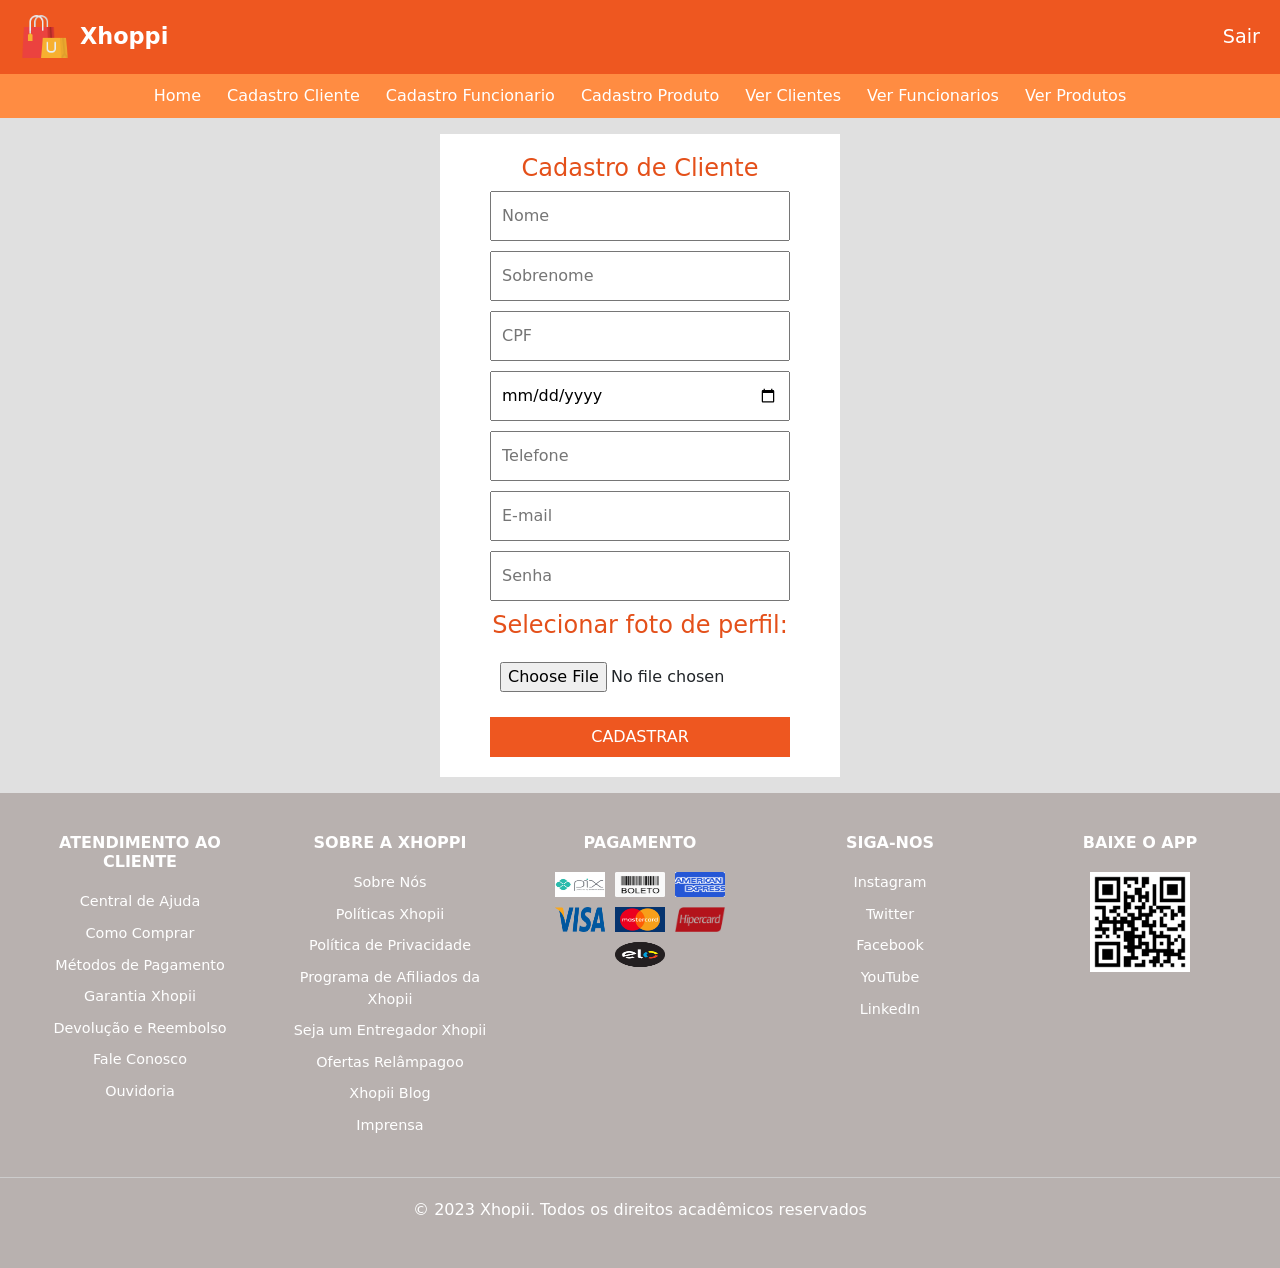
==== view/cadastro-cliente.html @ 915a9fc5 "first commit" ====
<!DOCTYPE html>
<html lang="en">
<head>
    <meta charset="UTF-8">
    <meta name="viewport" content="width=device-width, initial-scale=1.0">
    <link rel="stylesheet" href="../assets/style.css">
    <link href="https://cdn.jsdelivr.net/npm/bootstrap@5.3.8/dist/css/bootstrap.min.css" rel="stylesheet" integrity="sha384-sRIl4kxILFvY47J16cr9ZwB07vP4J8+LH7qKQnuqkuIAvNWLzeN8tE5YBujZqJLB" crossorigin="anonymous">
    <title>Xhoppi</title>
</head>
  <body>
    <header class="topo">
        <div class="menu-logo">
            <img src="../assets/img/logo.png" alt="logo xhoppi">
            <span>Xhoppi</span>
        </div>
        <a href="#" class="sair">Sair</a>

    </header>
    <nav class="menu-opcoes">
        <ul>
            <li><a href="../index.html">Home</a></li>
            <li><a href="#">Cadastro Cliente</a></li>
            <li><a href="#">Cadastro Funcionario</a></li>
            <li><a href="#">Cadastro Produto</a></li>
            <li><a href="#">Ver Clientes</a></li>
            <li><a href="#">Ver Funcionarios</a></li>
            <li><a href="#">Ver Produtos</a></li>
        </ul>
    </nav>

    <div class="cadastro-form">
        <div class="formulario">
            <h2>Cadastro de Cliente</h2>
              <form>
                 <input type="text" name="nome" id="nome" placeholder="Nome">
                 <input type="text" name="sobrenome" id="sobrenome" placeholder="Sobrenome">
                 <input type="text" name="cpf" id="cpf" placeholder="CPF">
                 <input type="date" name="nascimento" id="nascimento">
                 <input type="text" name="telefone" id="telefone" placeholder="Telefone">
                 <input type="email" name="email" id="email" placeholder="E-mail">
                 <input type="password" name="senha" id="senha" placeholder="Senha">

                 <h2>Selecionar foto de perfil:</h2>
                 <input type="file" name="foto" id="foto">
                 <button type="submit">Cadastrar</button>
              </form>      
        </div>
    </div>

    <footer>
        <div class="footer-conteudo">
              <!-- Atendimento ao Cliente-->
          <section>
              <h3>Atendimento ao Cliente</h3>
                  <ul>
                      <li><a href="#">Central de Ajuda</a></li>
                      <li><a href="#">Como Comprar</a></li>
                      <li><a href="#">Métodos de Pagamento</a></li>
                      <li><a href="#">Garantia Xhopii</a></li>
                      <li><a href="#">Devolução e Reembolso</a></li>
                      <li><a href="#">Fale Conosco</a></li>
                      <li><a href="#">Ouvidoria</a></li>
                  </ul>
          </section>
  
          <!-- Sobre a Xhoppi-->
          <section>
              <h3>Sobre a Xhoppi</h3>
              <ul>
                  <li><a href="#">Sobre Nós</a></li>
                  <li><a href="#">Políticas Xhopii</a></li>
                  <li><a href="#">Política de Privacidade</a></li>
                  <li><a href="#">Programa de Afiliados da Xhopii</a></li>
                  <li><a href="#">Seja um Entregador Xhopii</a></li>
                  <li><a href="#">Ofertas Relâmpagoo</a></li>
                  <li><a href="#">Xhopii Blog</a></li>
                  <li><a href="#">Imprensa</a></li>
              </ul>
          </section>
  
          <!-- Pagamentos-->
          <section class="pagamentos">
              <h3>Pagamento</h3>
              <ul>
                  <li><a href="#"><img src="../assets/logos/pixlogo.png" alt="pix"></a></li>
                  <li><a href="#"><img src="../assets/logos/boletologo.png" alt="boleto"></a></li>
                  <li><a href="#"><img src="../assets/logos/americanexpress.png" alt="American Express"></a></li>
                  <li><a href="#"><img src="../assets/logos/visalogo.png" alt="Visa"></a></li>
                  <li><a href="#"><img src="../assets/logos/masterlogo.png" alt="MasterCard"></a></li>
                  <li><a href="#"><img src="../assets/logos/hipercard.png" alt="Hipercard"></a></li>
                  <li><a href="#"><img src="../assets/logos/elo.png" alt="Elo"></a></li>
              </ul>    
          </section>
  
          <!-- Siga-nos-->   
          <section>
              <h3>Siga-nos</h3>
              <ul>
                  <li><a href="#">Instagram</a></li>
                  <li><a href="#">Twitter</a></li>
                  <li><a href="#">Facebook</a></li>
                  <li><a href="#">YouTube</a></li>
                  <li><a href="#">LinkedIn</a></li>
              </ul>        
          </section>
  
          <section class="app">
              <h3>Baixe o App</h3>
              <img src="../assets/logos/qrcode.png" alt="QR Code">
          </section>
         </div> 
  
          <div class="footer-copyright">
            <p>© 2023 Xhopii. Todos os direitos acadêmicos reservados</p>
          </div>
      </footer>
  </body>
</html>
---- assets/style.css ----
:root{
    --cor--principal: #ee5720;
    --cor--secundaria: #ff8c42; 
    --cor--fundo: #e0e0e0;

    --cor--header: var(--cor--principal);
    --cor--nav: var(--cor--secundaria);

    --cor--texto: #e4501a;
    --tam--texto1: 1.5rem;
    --tam--texto2: 2rem;
}

*{
    margin: 0;
    padding: 0;
    box-sizing: border-box;
}

body{
    font-family: Arial, 'Segoe UI', sans-serif;
}

.topo{
    background-color: var(--cor--principal);
    display: flex;
    align-items: center;
    justify-content: space-between;
    color: white;
    padding: 12px 20px;
}

.menu-logo{
    display: flex;
    align-items: center;
    font-size: 1.4rem;
    font-weight: bold;
    gap: 10px;
}

.menu-logo img{
    height: 50px;
    width: 50px;  
}

.topo .sair{
    color: white;
    text-decoration: none;
    font-size: 1.2rem;
}
/* HOVER*/
.topo .sair:hover{
    text-decoration: underline;
}

.menu-opcoes{
    background-color: var(--cor--nav);
    width: 100%;
}

.menu-opcoes ul{
    display: flex;
    flex-direction: row;
    justify-content: center;
    gap: 10px;
    list-style: none;
    margin: 0;
    padding: 0;
}

.menu-opcoes li{
    text-align: center;
}

.menu-opcoes a{
    display: block;
    padding: 10px 8px;
    text-decoration: none;
    color: white;
    font-size: 1.0rem;
}

.menu-opcoes a:hover{
    background-color: #ffb347;
}

.cadastro-form{
    background-color: var(--cor--fundo);
    min-height: 75vh;
    display: flex;
    align-items: center;
    justify-content: center;
}

.formulario {
    background-color: white;
    width: 400px;
    padding: 20px 35px;
    display: flex;
    flex-direction: column;
    align-items: center;
}

.formulario h2{
    color: var(--cor--texto);
    font-size: 1.5rem;
    font-weight: normal;
}

.formulario form{
    width: 100%;
    display: flex;
    flex-direction: column;
    align-items: center;
    gap: 10px;
}

.formulario input{
    height: 50px;
    width: 300px;
    padding: 5px 10px;
    font-size: 1rem;
}

.formulario button{
    background-color: var(--cor--principal);
    width: 300px;
    height: 40px;
    color: white;
    text-transform: uppercase;
    border: none;
}

footer{
    background-color: #b8b1af;
    color: white;
    text-align: center;
    padding: 10px 0;
    position: static;
    bottom: 0;
    width: 100%;
}

.footer-conteudo{
    display: grid;
    grid-template-columns: repeat(5, 1fr);
    gap: 30px;
    padding: 30px;
    font-size: 0.9rem;
}

.footer-conteudo section{
    display: flex;
    flex-direction: column;
}

.footer-conteudo h3 {
    font-weight: bold;
    font-size: 1.0rem;
    text-transform: uppercase;
    margin-bottom: 20px;
}

.footer-conteudo ul{
    list-style: none;
    margin: 0;
    padding: 0;
}

.footer-conteudo li{
    margin-bottom: 10px;
}

.footer-conteudo a{
    text-decoration: none;
    margin-bottom: 10px;
    color: white;
}

.footer-conteudo a:hover{
    color: rgb(51, 26, 26);
}

.app img{
    width: auto;
    height: 100px;
    align-self: center;
}


.footer-copyright {
    border-top: 1px solid #ccc;
    text-align: center;
    padding: 20px;
}

.pagamentos ul{
    display: flex;
    flex-wrap: wrap;
    gap: 10px;
    justify-content: center;
}

.pagamentos li{
    margin-bottom: 0;
}

.pagamentos img {
    width: 50px;
    height: 25px;
}
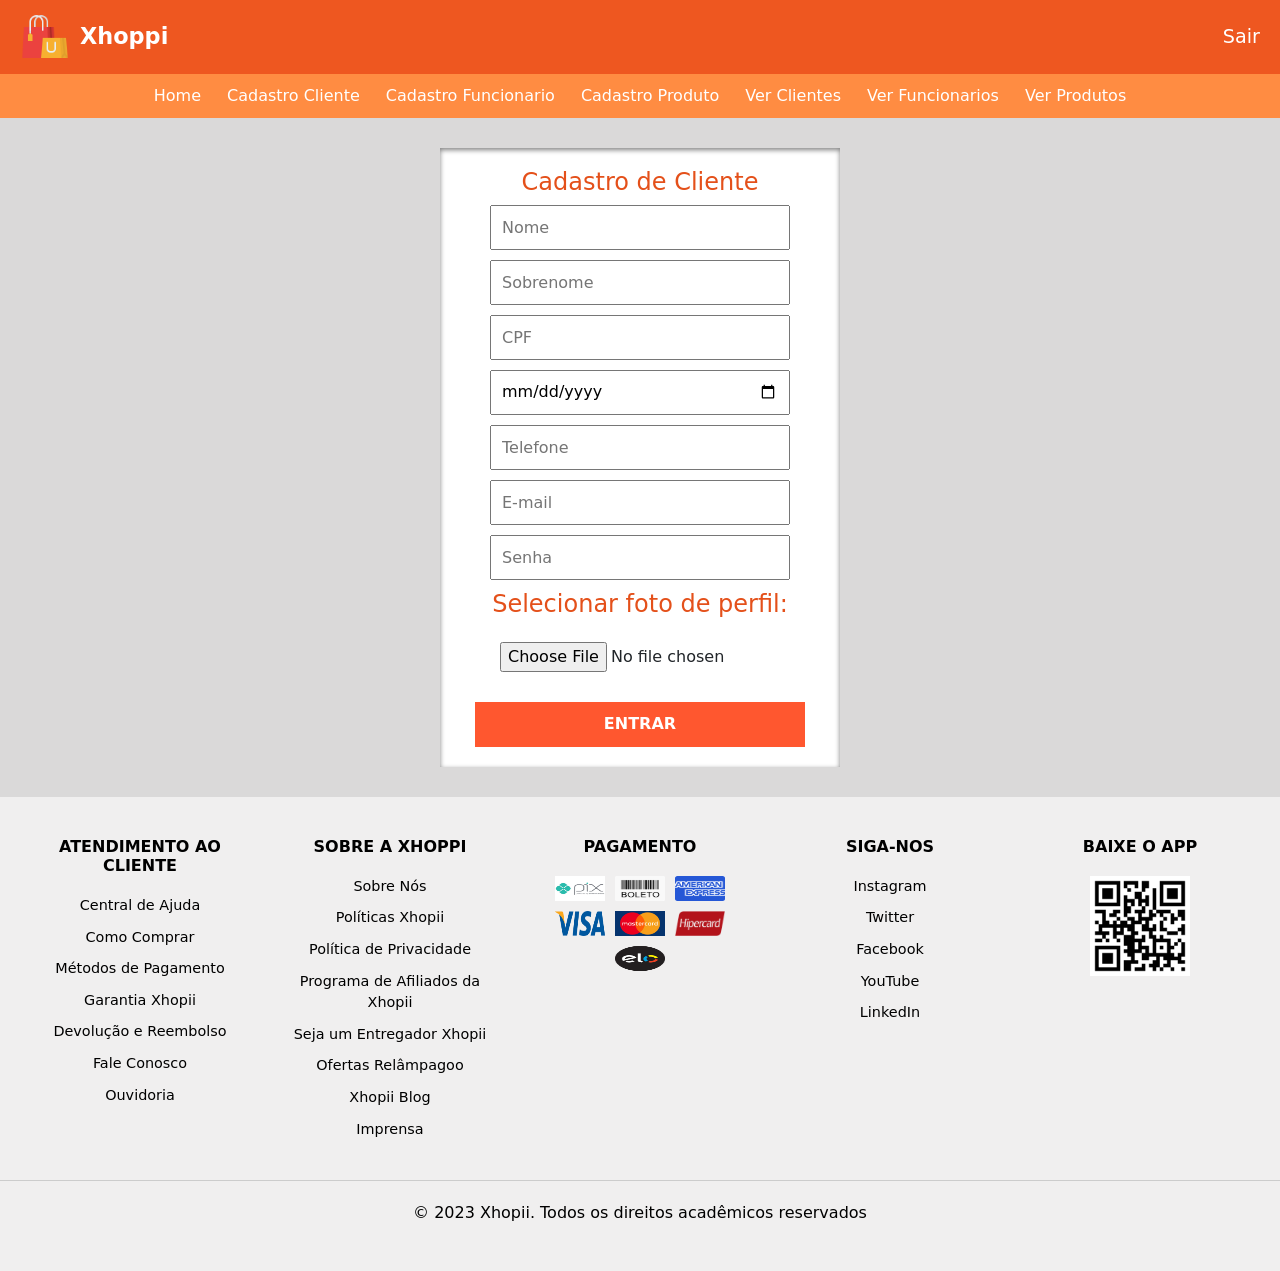
==== commit da70f841: "atualizacao nova" ====
--- a/view/cadastro-cliente.html
+++ b/view/cadastro-cliente.html
@@ -42,7 +42,10 @@
 
                  <h2>Selecionar foto de perfil:</h2>
                  <input type="file" name="foto" id="foto">
-                 <button type="submit">Cadastrar</button>
+
+                 <button type="submit" class="btn-cadastrar">
+                    ENTRAR
+                 </button>
               </form>      
         </div>
     </div>
--- a/assets/style.css
+++ b/assets/style.css
@@ -1,7 +1,7 @@
 :root{
     --cor--principal: #ee5720;
     --cor--secundaria: #ff8c42; 
-    --cor--fundo: #e0e0e0;
+    --cor--fundo: #f0efef;
 
     --cor--header: var(--cor--principal);
     --cor--nav: var(--cor--secundaria);
@@ -19,6 +19,7 @@
 
 body{
     font-family: Arial, 'Segoe UI', sans-serif;
+    background-color: white;
 }
 
 .topo{
@@ -30,6 +31,15 @@
     padding: 12px 20px;
 }
 
+.topo-log{
+    background-color: var(--cor--fundo);
+    display: flex;
+    align-items: center;
+    justify-content: space-between;
+    color: var(--cor--tex);
+    padding: 12px 20px;
+}
+
 .menu-logo{
     display: flex;
     align-items: center;
@@ -48,8 +58,15 @@
     text-decoration: none;
     font-size: 1.2rem;
 }
+
+.topo-log .ajuda{
+    color: var(--cor--texto);
+    text-decoration: none;
+    font-size: 1.2rem;
+}
 /* HOVER*/
-.topo .sair:hover{
+.topo .sair:hover,
+.topo-log .ajuda:hover{
     text-decoration: underline;
 }
 
@@ -84,8 +101,71 @@
     background-color: #ffb347;
 }
 
+.opcoes-login {
+    display: flex;
+    justify-content: space-between;
+    list-style: none;
+    padding: 0;
+    margin: 15px 0;
+}
+
+.opcoes-login a {
+    color: #1677c8;
+    text-decoration: none;
+    font-size: 14px;
+}
+
+.login-social{
+    display: flex;
+    gap: 20px;
+}
+
+.login-social button{
+    flex: 1;
+    height: 45px;
+    background-color: white;
+    border: solid 1px #ddd;
+    border-radius: 4px;
+    display: flex;
+    align-items: center;
+    justify-content: center;
+    gap: 8px;
+    cursor: pointer;
+}
+
+.login-social img{
+    width: 20px;
+    height: 20px;    
+}
+
+.novo-usuario {
+    text-align: center;
+    color: #aaa;
+    margin-top: 25px;
+}
+
+.novo-usuario a {
+    color: #ff572f;
+    text-decoration: none;
+}
+
 .cadastro-form{
-    background-color: var(--cor--fundo);
+    background-color: rgb(218, 217, 217);
+    min-height: 75vh;
+    display: flex;
+    align-items: center;
+    justify-content: center;
+}
+
+.login-form{
+    background-color: var(--cor--principal);
+    min-height: 75vh;
+    display: flex;
+    align-items: center;
+    justify-content: center;
+}
+
+.redef-senha-form{
     min-height: 75vh;
     display: flex;
     align-items: center;
@@ -99,6 +179,8 @@
     display: flex;
     flex-direction: column;
     align-items: center;
+    margin: 30px;
+    box-shadow: inset 0 2px 5px rgba(0, 0, 0, 0.5);
 }
 
 .formulario h2{
@@ -116,24 +198,31 @@
 }
 
 .formulario input{
-    height: 50px;
+    height: 45px;
     width: 300px;
     padding: 5px 10px;
     font-size: 1rem;
 }
 
-.formulario button{
-    background-color: var(--cor--principal);
-    width: 300px;
-    height: 40px;
+.btn-entrar, 
+.btn-cadastrar {
+    width: 100%;
+    height: 45px;
+    margin-top: 10px;
+
+    border: none;
+    background-color: #ff572f;
     color: white;
-    text-transform: uppercase;
-    border: none;
+
+    font-size: 16px;
+    font-weight: bold;
+
+    cursor: pointer;
 }
 
 footer{
-    background-color: #b8b1af;
-    color: white;
+    background-color: var(--cor--fundo);
+    color: rgb(0, 0, 0);
     text-align: center;
     padding: 10px 0;
     position: static;
@@ -174,7 +263,7 @@
 .footer-conteudo a{
     text-decoration: none;
     margin-bottom: 10px;
-    color: white;
+    color: rgb(0, 0, 0);
 }
 
 .footer-conteudo a:hover{
@@ -208,4 +297,22 @@
 .pagamentos img {
     width: 50px;
     height: 25px;
+}
+
+.lojas-virtuais{
+    background-color: white;
+    display: flex;
+    flex-direction: column;
+    align-items: center;
+    justify-content: center;
+    gap: 20px;
+}
+
+.lojas-virtuais li{
+    
+}
+
+.lojas-virtuais img{
+    height: 30px;
+    width: 30px;
 }
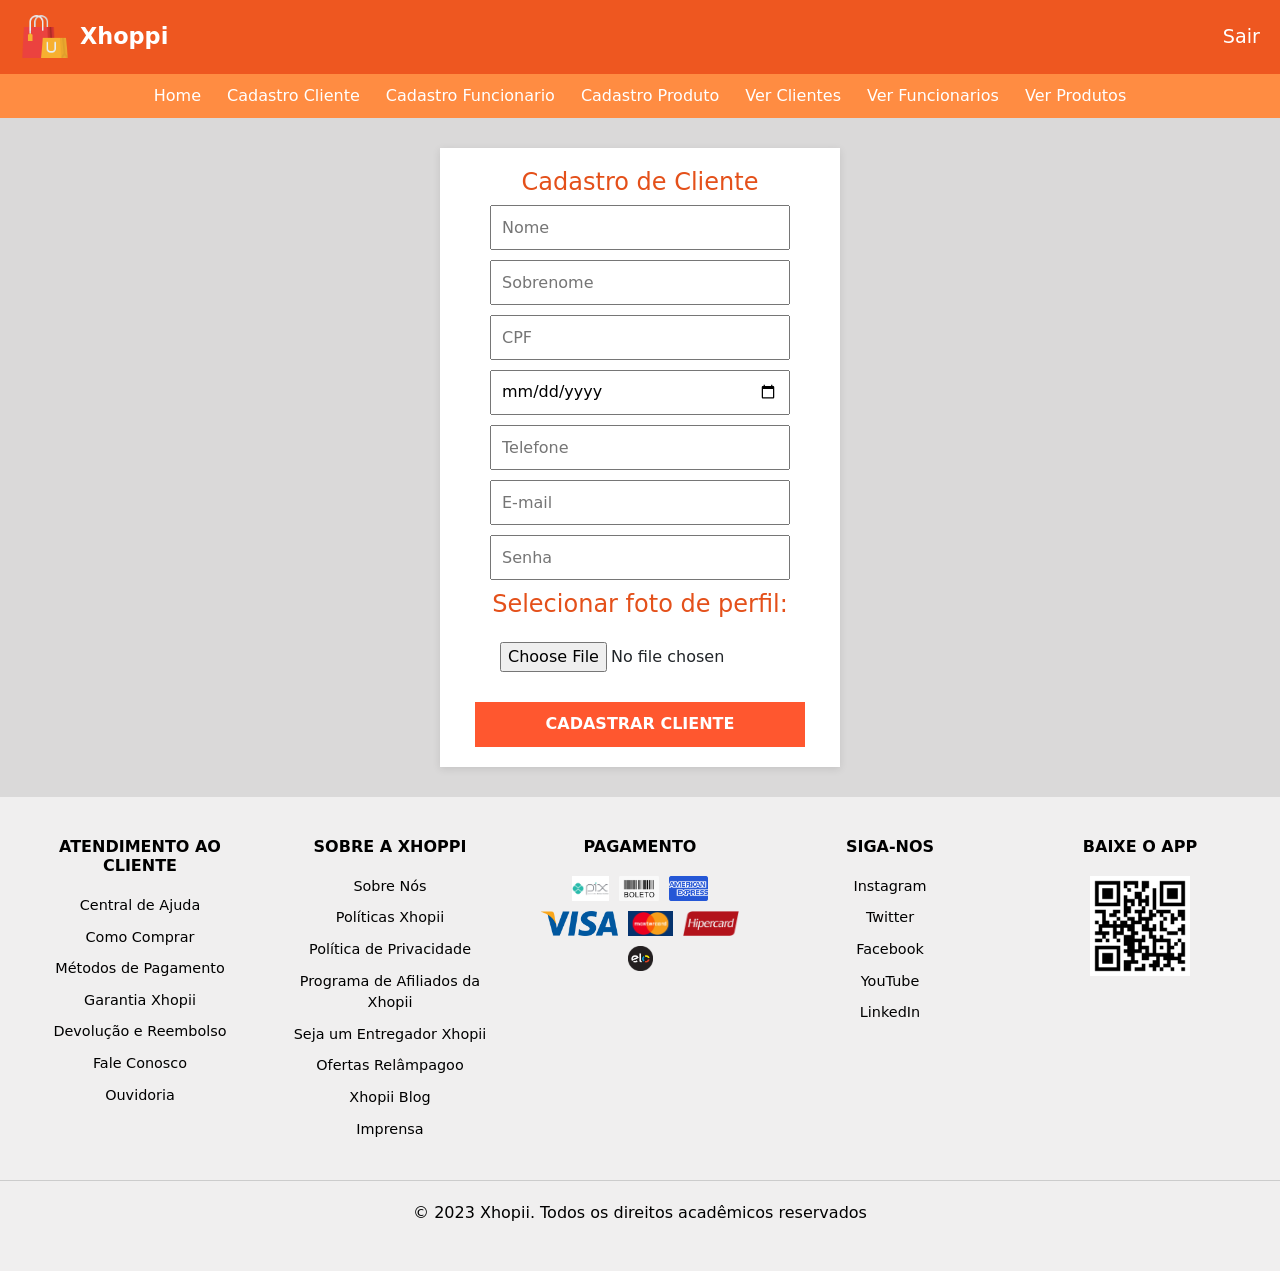
==== commit 3c766a56: "penultima atualizacao antes de lançar" ====
--- a/view/cadastro-cliente.html
+++ b/view/cadastro-cliente.html
@@ -1,13 +1,16 @@
 <!DOCTYPE html>
 <html lang="en">
+
 <head>
     <meta charset="UTF-8">
     <meta name="viewport" content="width=device-width, initial-scale=1.0">
     <link rel="stylesheet" href="../assets/style.css">
-    <link href="https://cdn.jsdelivr.net/npm/bootstrap@5.3.8/dist/css/bootstrap.min.css" rel="stylesheet" integrity="sha384-sRIl4kxILFvY47J16cr9ZwB07vP4J8+LH7qKQnuqkuIAvNWLzeN8tE5YBujZqJLB" crossorigin="anonymous">
+    <link href="https://cdn.jsdelivr.net/npm/bootstrap@5.3.8/dist/css/bootstrap.min.css" rel="stylesheet"
+        integrity="sha384-sRIl4kxILFvY47J16cr9ZwB07vP4J8+LH7qKQnuqkuIAvNWLzeN8tE5YBujZqJLB" crossorigin="anonymous">
     <title>Xhoppi</title>
 </head>
-  <body>
+
+<body>
     <header class="topo">
         <div class="menu-logo">
             <img src="../assets/img/logo.png" alt="logo xhoppi">
@@ -28,94 +31,98 @@
         </ul>
     </nav>
 
-    <div class="cadastro-form">
-        <div class="formulario">
-            <h2>Cadastro de Cliente</h2>
-              <form>
-                 <input type="text" name="nome" id="nome" placeholder="Nome">
-                 <input type="text" name="sobrenome" id="sobrenome" placeholder="Sobrenome">
-                 <input type="text" name="cpf" id="cpf" placeholder="CPF">
-                 <input type="date" name="nascimento" id="nascimento">
-                 <input type="text" name="telefone" id="telefone" placeholder="Telefone">
-                 <input type="email" name="email" id="email" placeholder="E-mail">
-                 <input type="password" name="senha" id="senha" placeholder="Senha">
+    <main>
+        <div class="cadastro-form">
+            <div class="formulario">
+                <h2>Cadastro de Cliente</h2>
+                <form>
+                    <input type="text" name="nome" id="nome" placeholder="Nome">
+                    <input type="text" name="sobrenome" id="sobrenome" placeholder="Sobrenome">
+                    <input type="text" name="cpf" id="cpf" placeholder="CPF">
+                    <input type="date" name="nascimento" id="nascimento">
+                    <input type="text" name="telefone" id="telefone" placeholder="Telefone">
+                    <input type="email" name="email" id="email" placeholder="E-mail">
+                    <input type="password" name="senha" id="senha" placeholder="Senha">
 
-                 <h2>Selecionar foto de perfil:</h2>
-                 <input type="file" name="foto" id="foto">
+                    <h2>Selecionar foto de perfil:</h2>
+                    <input type="file" name="foto" id="foto">
 
-                 <button type="submit" class="btn-cadastrar">
-                    ENTRAR
-                 </button>
-              </form>      
+                    <button type="submit" class="btn-cadastrar">
+                        CADASTRAR CLIENTE
+                    </button>
+                </form>
+            </div>
         </div>
-    </div>
+    </main>
+
 
     <footer>
         <div class="footer-conteudo">
-              <!-- Atendimento ao Cliente-->
-          <section>
-              <h3>Atendimento ao Cliente</h3>
-                  <ul>
-                      <li><a href="#">Central de Ajuda</a></li>
-                      <li><a href="#">Como Comprar</a></li>
-                      <li><a href="#">Métodos de Pagamento</a></li>
-                      <li><a href="#">Garantia Xhopii</a></li>
-                      <li><a href="#">Devolução e Reembolso</a></li>
-                      <li><a href="#">Fale Conosco</a></li>
-                      <li><a href="#">Ouvidoria</a></li>
-                  </ul>
-          </section>
-  
-          <!-- Sobre a Xhoppi-->
-          <section>
-              <h3>Sobre a Xhoppi</h3>
-              <ul>
-                  <li><a href="#">Sobre Nós</a></li>
-                  <li><a href="#">Políticas Xhopii</a></li>
-                  <li><a href="#">Política de Privacidade</a></li>
-                  <li><a href="#">Programa de Afiliados da Xhopii</a></li>
-                  <li><a href="#">Seja um Entregador Xhopii</a></li>
-                  <li><a href="#">Ofertas Relâmpagoo</a></li>
-                  <li><a href="#">Xhopii Blog</a></li>
-                  <li><a href="#">Imprensa</a></li>
-              </ul>
-          </section>
-  
-          <!-- Pagamentos-->
-          <section class="pagamentos">
-              <h3>Pagamento</h3>
-              <ul>
-                  <li><a href="#"><img src="../assets/logos/pixlogo.png" alt="pix"></a></li>
-                  <li><a href="#"><img src="../assets/logos/boletologo.png" alt="boleto"></a></li>
-                  <li><a href="#"><img src="../assets/logos/americanexpress.png" alt="American Express"></a></li>
-                  <li><a href="#"><img src="../assets/logos/visalogo.png" alt="Visa"></a></li>
-                  <li><a href="#"><img src="../assets/logos/masterlogo.png" alt="MasterCard"></a></li>
-                  <li><a href="#"><img src="../assets/logos/hipercard.png" alt="Hipercard"></a></li>
-                  <li><a href="#"><img src="../assets/logos/elo.png" alt="Elo"></a></li>
-              </ul>    
-          </section>
-  
-          <!-- Siga-nos-->   
-          <section>
-              <h3>Siga-nos</h3>
-              <ul>
-                  <li><a href="#">Instagram</a></li>
-                  <li><a href="#">Twitter</a></li>
-                  <li><a href="#">Facebook</a></li>
-                  <li><a href="#">YouTube</a></li>
-                  <li><a href="#">LinkedIn</a></li>
-              </ul>        
-          </section>
-  
-          <section class="app">
-              <h3>Baixe o App</h3>
-              <img src="../assets/logos/qrcode.png" alt="QR Code">
-          </section>
-         </div> 
-  
-          <div class="footer-copyright">
+            <!-- Atendimento ao Cliente-->
+            <section>
+                <h3>Atendimento ao Cliente</h3>
+                <ul>
+                    <li><a href="#">Central de Ajuda</a></li>
+                    <li><a href="#">Como Comprar</a></li>
+                    <li><a href="#">Métodos de Pagamento</a></li>
+                    <li><a href="#">Garantia Xhopii</a></li>
+                    <li><a href="#">Devolução e Reembolso</a></li>
+                    <li><a href="#">Fale Conosco</a></li>
+                    <li><a href="#">Ouvidoria</a></li>
+                </ul>
+            </section>
+
+            <!-- Sobre a Xhoppi-->
+            <section>
+                <h3>Sobre a Xhoppi</h3>
+                <ul>
+                    <li><a href="#">Sobre Nós</a></li>
+                    <li><a href="#">Políticas Xhopii</a></li>
+                    <li><a href="#">Política de Privacidade</a></li>
+                    <li><a href="#">Programa de Afiliados da Xhopii</a></li>
+                    <li><a href="#">Seja um Entregador Xhopii</a></li>
+                    <li><a href="#">Ofertas Relâmpagoo</a></li>
+                    <li><a href="#">Xhopii Blog</a></li>
+                    <li><a href="#">Imprensa</a></li>
+                </ul>
+            </section>
+
+            <!-- Pagamentos-->
+            <section class="pagamentos">
+                <h3>Pagamento</h3>
+                <ul>
+                    <li><a href="#"><img src="../assets/logos/pixlogo.png" alt="pix"></a></li>
+                    <li><a href="#"><img src="../assets/logos/boletologo.png" alt="boleto"></a></li>
+                    <li><a href="#"><img src="../assets/logos/americanexpress.png" alt="American Express"></a></li>
+                    <li><a href="#"><img src="../assets/logos/visalogo.png" alt="Visa"></a></li>
+                    <li><a href="#"><img src="../assets/logos/masterlogo.png" alt="MasterCard"></a></li>
+                    <li><a href="#"><img src="../assets/logos/hipercard.png" alt="Hipercard"></a></li>
+                    <li><a href="#"><img src="../assets/logos/elo.png" alt="Elo"></a></li>
+                </ul>
+            </section>
+
+            <!-- Siga-nos-->
+            <section>
+                <h3>Siga-nos</h3>
+                <ul>
+                    <li><a href="#">Instagram</a></li>
+                    <li><a href="#">Twitter</a></li>
+                    <li><a href="#">Facebook</a></li>
+                    <li><a href="#">YouTube</a></li>
+                    <li><a href="#">LinkedIn</a></li>
+                </ul>
+            </section>
+
+            <section class="app">
+                <h3>Baixe o App</h3>
+                <img src="../assets/logos/qrcode.png" alt="QR Code">
+            </section>
+        </div>
+
+        <div class="footer-copyright">
             <p>© 2023 Xhopii. Todos os direitos acadêmicos reservados</p>
-          </div>
-      </footer>
-  </body>
+        </div>
+    </footer>
+</body>
+
 </html>
--- a/assets/style.css
+++ b/assets/style.css
@@ -10,6 +10,9 @@
     --tam--texto1: 1.5rem;
     --tam--texto2: 2rem;
 }
+ html{
+    height: 100%;
+ }
 
 *{
     margin: 0;
@@ -20,7 +23,15 @@
 body{
     font-family: Arial, 'Segoe UI', sans-serif;
     background-color: white;
-}
+    min-height: 100vh;
+    display: flex;
+    flex-direction: column;
+}
+
+main{
+    flex: 1;
+}
+
 
 .topo{
     background-color: var(--cor--principal);
@@ -101,6 +112,108 @@
     background-color: #ffb347;
 }
 
+/* ========================================
+   CARROSSEL DE BANNERS
+   ======================================== */
+
+#meuCarrossel {
+    width: 80%;
+    max-width: 1000px;
+    height: 300px;
+    margin: 35px auto;
+    position: relative;
+}
+
+#meuCarrossel .carousel-inner {
+    width: 100%;
+    height: 300px;
+    overflow: hidden;
+}
+
+#meuCarrossel .carousel-item {
+    width: 100%;
+    height: 300px;
+}
+
+#meuCarrossel .carousel-item img {
+    display: block;
+    width: 100%;
+    height: 300px;
+    object-fit: cover;
+}
+
+/* ========================================
+   INDICADORES
+   ======================================== */
+
+#meuCarrossel .carousel-indicators {
+    margin-bottom: 10px;
+}
+
+#meuCarrossel .carousel-indicators button {
+    width: 8px;
+    height: 8px;
+    margin: 0 4px;
+    border: none;
+    border-radius: 50%;
+    background-color: white;
+    opacity: 0.7;
+}
+
+#meuCarrossel .carousel-indicators .active {
+    opacity: 1;
+}
+
+/* ========================================
+   BOTÃO ANTERIOR
+   ======================================== */
+
+#meuCarrossel .carousel-control-prev {
+    width: 50px;
+}
+
+#meuCarrossel .carousel-control-prev-icon {
+    width: 30px;
+    height: 30px;
+    background-size: 100% 100%;
+}
+
+/* ========================================
+   BOTÃO PRÓXIMO
+   ======================================== */
+
+#meuCarrossel .carousel-control-next {
+    width: 50px;
+}
+
+#meuCarrossel .carousel-control-next-icon {
+    width: 30px;
+    height: 30px;
+    background-size: 100% 100%;
+}
+
+/* ========================================
+   BANNER PROMOCIONAL
+   ======================================== */
+
+.banner-promocional {
+    width: 80%;
+    max-width: 1000px;
+    margin: 20px auto;
+}
+
+.banner-promocional a {
+    display: block;
+    width: 100%;
+}
+
+.banner-promocional img {
+    display: block;
+    width: 100%;
+    height: 90px;
+    object-fit: cover;
+}
+
 .opcoes-login {
     display: flex;
     justify-content: space-between;
@@ -180,7 +293,7 @@
     flex-direction: column;
     align-items: center;
     margin: 30px;
-    box-shadow: inset 0 2px 5px rgba(0, 0, 0, 0.5);
+    box-shadow: 0 2px 8px rgba(0, 0, 0, 0.1);
 }
 
 .formulario h2{
@@ -219,14 +332,228 @@
 
     cursor: pointer;
 }
+/* ============================ */
+/* Visualização dos Produtos */
+.produtos {
+    width: 80%;
+    max-width: 1000px;
+    margin: 30px auto;
+    display: flex;
+    justify-content: center;
+    flex-direction: column;
+    align-items: center;
+}
+
+.produtos h3 {
+    display: flex;
+    align-items: center;
+    justify-content: center;
+    gap: 15px;
+    margin: 30px 0 20px;
+    color: #ee5720;
+    font-size: 1rem;
+    font-weight: bold;
+    text-transform: uppercase;
+}
+
+.produtos > h3::before,
+.produtos > h3::after {
+    content: "";
+    width: 200px;
+    height: 1px;
+    background-color: #ee5720;
+}
+
+.produtocamisa{
+    width: 180px;
+    background-color: white;
+    border: 1px solid #ddd;
+    padding: 15px;
+    box-sizing: border-box;
+    box-shadow: 0 1px 5px rgba(0, 0, 0, 0.12);
+}
+
+.produtocamisa:hover {
+    box-shadow: 0 3px 10px rgba(0, 0, 0, 0.20);
+}
+
+.produtocamisa img{
+    height: 150px;
+    width: 150px;
+    object-fit: contain;
+}
+
+.produtocamisa h3 {
+    margin: 8px;
+    font-size: 0.75rem;
+    font-weight: normal;
+    color: #555;
+    line-height: 1.3;
+    height: 32px;
+}
+
+.produto-preco {
+    display: flex;
+    justify-content: space-between;
+    align-items: center;
+    padding: 0 8px 8px;
+}
+
+.produto-preco span {
+    color: #ee5720;
+    font-size: 0.75rem;
+}
+
+.produto-preco small {
+    color: #aaa;
+    font-size: 0.65rem;
+}
+
+.lista-produtos {
+    display: grid;
+    grid-template-columns: repeat(5, 1fr);
+    gap: 10px;
+    width: 100%;
+    max-width: 900px;
+    margin: 0 auto;
+    justify-items: center;
+}
+/* ============================ */
+.cupons{
+    width: 80%;
+    display: flex;
+    justify-content: center;
+    flex-direction: column;
+    align-items: center;
+}
+
+.lista-cupons {
+    display: grid;
+    grid-template-columns: repeat(5, 1fr);
+    gap: 10px;
+    width: 100%;
+    max-width: 900px;
+    margin: 0 auto;
+    justify-items: center;
+}
+.cupom img{
+    height: 150px;
+    width: 500px;
+}
+/* ============================ */
+/* === Interface de Produto === */
+
+.produto-container{
+    display: flex;
+    gap: 40px;
+    width: 90%;
+    max-width: 1200px;
+    margin: 40px auto;
+    align-items: flex-start;
+    flex-wrap: wrap;
+}
+
+.produto-imagem{
+    display: flex;
+    gap: 15px;
+    flex: 1 1 55%;
+    min-width: 320px;
+}
+
+.produto-miniatura{
+    display: flex;
+    flex-direction: column;
+    gap: 10px;
+}
+
+.produto-miniatura img{
+    width: 70px;
+    height: 70px;
+    object-fit: cover;
+    display: block;
+    opacity: 0.6;
+    cursor: pointer;
+    border-radius: 4px;
+}
+
+.produto-miniatura img:hover{
+    opacity: 1;
+    border: 2px solid rgb(251,86,48);
+}
+
+.produto-principal{
+    flex: 1;
+    display: flex;
+    align-items: center;
+    justify-content: center;
+    background-color: #fafafa;
+    border: 1px solid #eee;
+}
+
+.produto-principal img{
+    width: 100%;
+    max-height: 600px;
+    object-fit: contain;
+}
+
+.produto-detalhes{
+    flex: 1 1 35%;
+    min-width: 280px;
+}
+
+.produto-detalhes h1{
+    font-size: 1.5rem;
+    margin-bottom: 10px;
+}
+
+.produto-detalhes p{
+    margin-top: 10px;
+    margin-bottom: 10px;
+}
+
+.produto-detalhes .botao{
+    height: 40px;
+    cursor: pointer;
+    background-color: rgba(255,255,255);
+    color: rgba(0,0,0,.8);
+    border: 1px solid rgba(0,0,0,.09);
+    margin: 4px 8px 8px 0;
+    padding: 0.25rem 0.75rem;
+}
+
+.produto-detalhes .botao:hover{
+    color: rgb(251,86,48);
+    border: 1px solid rgb(251,86,48);
+}
+
+.produto-detalhes #botaoComprar{
+    width: 100%;
+    height: 50px;
+    cursor: pointer;
+    background-color: rgb(251,86,48);
+    color: rgb(255,255,255);
+    border: 1px solid rgb(251,86,48);
+    margin-top: 15px;
+    font-weight: bold;
+}
+
+.produto-detalhes #botaoComprar:hover{
+    opacity: 0.9;
+}
+
+.produto-detalhes #precoProduto{
+    margin-top: 5px;
+    margin-bottom: 10px;
+    font-size: 1.875rem;
+    color: rgb(251,86,48);
+}
+/* ============================ */
 
 footer{
     background-color: var(--cor--fundo);
     color: rgb(0, 0, 0);
     text-align: center;
     padding: 10px 0;
-    position: static;
-    bottom: 0;
     width: 100%;
 }
 
@@ -295,24 +622,22 @@
 }
 
 .pagamentos img {
-    width: 50px;
+    width: 60x;
     height: 25px;
 }
 
-.lojas-virtuais{
-    background-color: white;
-    display: flex;
-    flex-direction: column;
-    align-items: center;
-    justify-content: center;
-    gap: 20px;
-}
-
-.lojas-virtuais li{
-    
+.icones-sociais img{
+    height: 20px;
+    width: 20px;
+}
+
+.lojas-virtuais {
+    display: flex;
+    flex-direction: column;
+    align-items: center;
 }
 
 .lojas-virtuais img{
-    height: 30px;
-    width: 30px;
+    height: 20px;
+    width: 20px;
 }
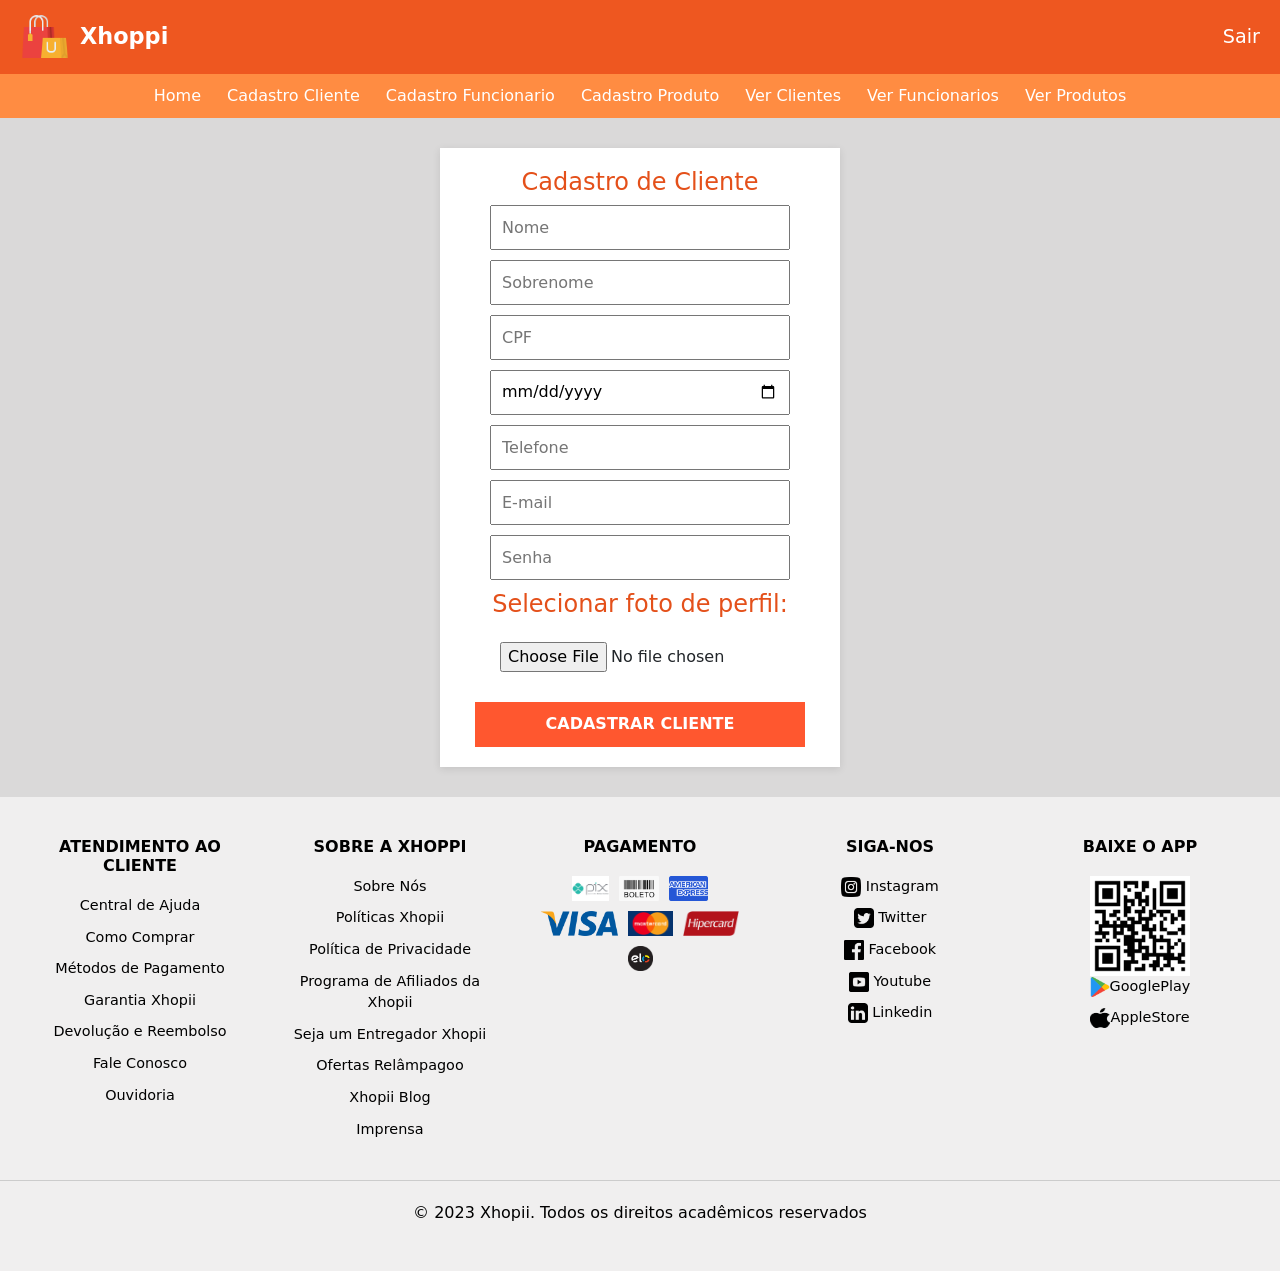
==== commit e3db0fd1: "ultima atualização talvez, js inserido em interface-produto.html" ====
--- a/view/cadastro-cliente.html
+++ b/view/cadastro-cliente.html
@@ -104,18 +104,22 @@
             <!-- Siga-nos-->
             <section>
                 <h3>Siga-nos</h3>
-                <ul>
-                    <li><a href="#">Instagram</a></li>
-                    <li><a href="#">Twitter</a></li>
-                    <li><a href="#">Facebook</a></li>
-                    <li><a href="#">YouTube</a></li>
-                    <li><a href="#">LinkedIn</a></li>
+                <ul class="icones-sociais">
+                    <li><a href="#"><img src="../assets/mini-logos/instagram.png" alt="Instagram"> Instagram</a></li>
+                    <li><a href="#"><img src="../assets/mini-logos/twitter.png" alt="Twitter"> Twitter</a></li>
+                    <li><a href="#"><img src="../assets/mini-logos/face.png" alt="Facebook"> Facebook</a></li>
+                    <li><a href="#"><img src="../assets/mini-logos/youtube.png" alt="Youtube"> Youtube</a></li>
+                    <li><a href="#"><img src="../assets/mini-logos/linkedin.png" alt="Linkedin"> Linkedin</a></li>
                 </ul>
             </section>
 
             <section class="app">
                 <h3>Baixe o App</h3>
-                <img src="../assets/logos/qrcode.png" alt="QR Code">
+                <img src="../assets/logos/qrcode.png" alt="QRcode" id="qrcode">
+                <ul class="lojas-virtuais">
+                    <li><a href="#"><img src="../assets/logos/googleplay.png" alt="gplay">GooglePlay</a></li>
+                    <li><a href="#"><img src="../assets/logos/apple.png" alt="apstore">AppleStore</a></li>
+                </ul>
             </section>
         </div>
 
--- a/assets/style.css
+++ b/assets/style.css
@@ -113,7 +113,7 @@
 }
 
 /* ========================================
-   CARROSSEL DE BANNERS
+   CARROSSEL 
    ======================================== */
 
 #meuCarrossel {
@@ -322,16 +322,20 @@
     width: 100%;
     height: 45px;
     margin-top: 10px;
-
     border: none;
     background-color: #ff572f;
     color: white;
-
     font-size: 16px;
     font-weight: bold;
-
     cursor: pointer;
 }
+
+.btn-entrar:hover, 
+.btn-cadastrar:hover {
+    background-color: #c94120;
+    
+}
+
 /* ============================ */
 /* Visualização dos Produtos */
 .produtos {
@@ -344,14 +348,15 @@
     align-items: center;
 }
 
-.produtos h3 {
+.produtos > h3,
+.produtos > h2 {
     display: flex;
     align-items: center;
     justify-content: center;
     gap: 15px;
     margin: 30px 0 20px;
     color: #ee5720;
-    font-size: 1rem;
+    font-size: 1.3rem;
     font-weight: bold;
     text-transform: uppercase;
 }
@@ -359,7 +364,7 @@
 .produtos > h3::before,
 .produtos > h3::after {
     content: "";
-    width: 200px;
+    width: 250px;
     height: 1px;
     background-color: #ee5720;
 }
@@ -374,7 +379,8 @@
 }
 
 .produtocamisa:hover {
-    box-shadow: 0 3px 10px rgba(0, 0, 0, 0.20);
+    box-shadow: 0 3px 10px rgb(255, 81, 0);
+    border: 1px solid #fa6400;
 }
 
 .produtocamisa img{
@@ -385,7 +391,7 @@
 
 .produtocamisa h3 {
     margin: 8px;
-    font-size: 0.75rem;
+    font-size: 0.80rem;
     font-weight: normal;
     color: #555;
     line-height: 1.3;
@@ -412,11 +418,11 @@
 .lista-produtos {
     display: grid;
     grid-template-columns: repeat(5, 1fr);
-    gap: 10px;
+    gap: 15px;
     width: 100%;
     max-width: 900px;
     margin: 0 auto;
-    justify-items: center;
+    justify-content: center;
 }
 /* ============================ */
 .cupons{
@@ -538,7 +544,7 @@
 }
 
 .produto-detalhes #botaoComprar:hover{
-    opacity: 0.9;
+    background-color: #d13a18;
 }
 
 .produto-detalhes #precoProduto{
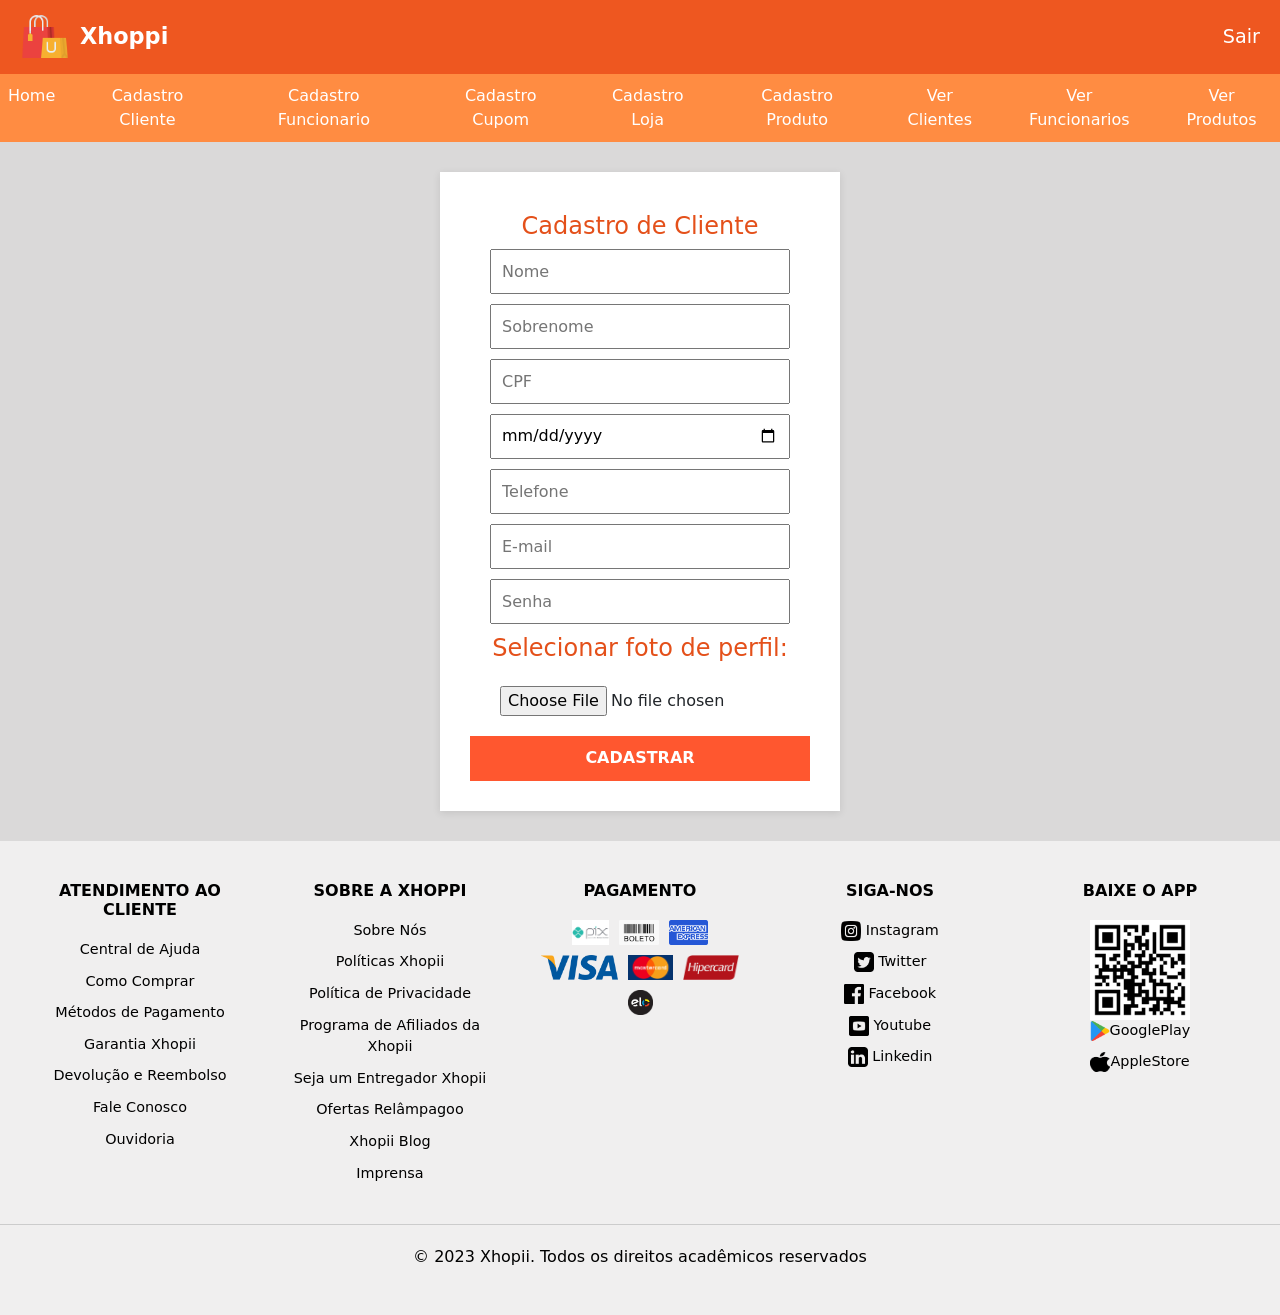
==== commit a7e48f03: "finalizado" ====
--- a/view/cadastro-cliente.html
+++ b/view/cadastro-cliente.html
@@ -16,18 +16,20 @@
             <img src="../assets/img/logo.png" alt="logo xhoppi">
             <span>Xhoppi</span>
         </div>
-        <a href="#" class="sair">Sair</a>
+        <a href="../view/login.html" class="sair">Sair</a>
 
     </header>
     <nav class="menu-opcoes">
         <ul>
             <li><a href="../index.html">Home</a></li>
-            <li><a href="#">Cadastro Cliente</a></li>
-            <li><a href="#">Cadastro Funcionario</a></li>
-            <li><a href="#">Cadastro Produto</a></li>
+            <li><a href="../view/cadastro-cliente.html">Cadastro Cliente</a></li>
+            <li><a href="../view/cadastro-funcionario.html">Cadastro Funcionario</a></li>
+            <li><a href="../view/cadastro-cupomdesc.html">Cadastro Cupom</a></li>
+            <li><a href="../view/cadastro-loja.html">Cadastro Loja</a></li>
+            <li><a href="../view/cadastro-produto.html">Cadastro Produto</a></li>
             <li><a href="#">Ver Clientes</a></li>
             <li><a href="#">Ver Funcionarios</a></li>
-            <li><a href="#">Ver Produtos</a></li>
+            <li><a href="../view/visualizar-produto.html">Ver Produtos</a></li>
         </ul>
     </nav>
 
@@ -47,9 +49,7 @@
                     <h2>Selecionar foto de perfil:</h2>
                     <input type="file" name="foto" id="foto">
 
-                    <button type="submit" class="btn-cadastrar">
-                        CADASTRAR CLIENTE
-                    </button>
+                    <a href="../index.html" class="btn-cadastrar">CADASTRAR</a>
                 </form>
             </div>
         </div>
--- a/assets/style.css
+++ b/assets/style.css
@@ -1,6 +1,9 @@
-:root{
+/* ========================================
+   VARIÁVEIS GLOBAIS (cores e tamanhos)
+   ======================================== */
+:root {
     --cor--principal: #ee5720;
-    --cor--secundaria: #ff8c42; 
+    --cor--secundaria: #ff8c42;
     --cor--fundo: #f0efef;
 
     --cor--header: var(--cor--principal);
@@ -10,17 +13,21 @@
     --tam--texto1: 1.5rem;
     --tam--texto2: 2rem;
 }
- html{
+
+/* ========================================
+   RESET / BASE
+   ======================================== */
+html {
     height: 100%;
- }
-
-*{
+}
+
+* {
     margin: 0;
     padding: 0;
     box-sizing: border-box;
 }
 
-body{
+body {
     font-family: Arial, 'Segoe UI', sans-serif;
     background-color: white;
     min-height: 100vh;
@@ -28,12 +35,15 @@
     flex-direction: column;
 }
 
-main{
+main {
     flex: 1;
 }
 
 
-.topo{
+/* ========================================
+   TOPO / HEADER
+   ======================================== */
+.topo {
     background-color: var(--cor--principal);
     display: flex;
     align-items: center;
@@ -42,7 +52,7 @@
     padding: 12px 20px;
 }
 
-.topo-log{
+.topo-log {
     background-color: var(--cor--fundo);
     display: flex;
     align-items: center;
@@ -51,7 +61,7 @@
     padding: 12px 20px;
 }
 
-.menu-logo{
+.menu-logo {
     display: flex;
     align-items: center;
     font-size: 1.4rem;
@@ -59,34 +69,38 @@
     gap: 10px;
 }
 
-.menu-logo img{
+.menu-logo img {
     height: 50px;
-    width: 50px;  
-}
-
-.topo .sair{
+    width: 50px;
+}
+
+.topo .sair {
     color: white;
     text-decoration: none;
     font-size: 1.2rem;
 }
 
-.topo-log .ajuda{
+.topo-log .ajuda {
     color: var(--cor--texto);
     text-decoration: none;
     font-size: 1.2rem;
 }
+
 /* HOVER*/
 .topo .sair:hover,
-.topo-log .ajuda:hover{
+.topo-log .ajuda:hover {
     text-decoration: underline;
 }
 
-.menu-opcoes{
+/* ========================================
+   MENU DE NAVEGAÇÃO
+   ======================================== */
+.menu-opcoes {
     background-color: var(--cor--nav);
     width: 100%;
 }
 
-.menu-opcoes ul{
+.menu-opcoes ul {
     display: flex;
     flex-direction: row;
     justify-content: center;
@@ -96,11 +110,11 @@
     padding: 0;
 }
 
-.menu-opcoes li{
+.menu-opcoes li {
     text-align: center;
 }
 
-.menu-opcoes a{
+.menu-opcoes a {
     display: block;
     padding: 10px 8px;
     text-decoration: none;
@@ -108,14 +122,12 @@
     font-size: 1.0rem;
 }
 
-.menu-opcoes a:hover{
+.menu-opcoes a:hover {
     background-color: #ffb347;
 }
 
 /* ========================================
-   CARROSSEL 
-   ======================================== */
-
+   CARROSSEL  */
 #meuCarrossel {
     width: 80%;
     max-width: 1000px;
@@ -143,9 +155,7 @@
 }
 
 /* ========================================
-   INDICADORES
-   ======================================== */
-
+   INDICADORES */
 #meuCarrossel .carousel-indicators {
     margin-bottom: 10px;
 }
@@ -165,9 +175,7 @@
 }
 
 /* ========================================
-   BOTÃO ANTERIOR
-   ======================================== */
-
+   BOTÃO ANTERIOR */
 #meuCarrossel .carousel-control-prev {
     width: 50px;
 }
@@ -179,9 +187,7 @@
 }
 
 /* ========================================
-   BOTÃO PRÓXIMO
-   ======================================== */
-
+   BOTÃO PRÓXIMO */
 #meuCarrossel .carousel-control-next {
     width: 50px;
 }
@@ -192,10 +198,8 @@
     background-size: 100% 100%;
 }
 
-/* ========================================
-   BANNER PROMOCIONAL
-   ======================================== */
-
+/* ======================================== *
+   BANNER PROMOCIONAL */
 .banner-promocional {
     width: 80%;
     max-width: 1000px;
@@ -214,9 +218,12 @@
     object-fit: cover;
 }
 
+/* ========================================
+   LOGIN / CADASTRO - links e opções
+   ======================================== */
 .opcoes-login {
     display: flex;
-    justify-content: space-between;
+    justify-content: space-;
     list-style: none;
     padding: 0;
     margin: 15px 0;
@@ -228,12 +235,12 @@
     font-size: 14px;
 }
 
-.login-social{
+.login-social {
     display: flex;
     gap: 20px;
 }
 
-.login-social button{
+.login-social button {
     flex: 1;
     height: 45px;
     background-color: white;
@@ -246,9 +253,9 @@
     cursor: pointer;
 }
 
-.login-social img{
+.login-social img {
     width: 20px;
-    height: 20px;    
+    height: 20px;
 }
 
 .novo-usuario {
@@ -262,7 +269,10 @@
     text-decoration: none;
 }
 
-.cadastro-form{
+/* ========================================
+   CONTAINERS DAS TELAS (cadastro / login / redefinir senha)
+   ======================================== */
+.cadastro-form {
     background-color: rgb(218, 217, 217);
     min-height: 75vh;
     display: flex;
@@ -270,7 +280,7 @@
     justify-content: center;
 }
 
-.login-form{
+.login-form {
     background-color: var(--cor--principal);
     min-height: 75vh;
     display: flex;
@@ -278,13 +288,17 @@
     justify-content: center;
 }
 
-.redef-senha-form{
+.redef-senha-form {
     min-height: 75vh;
     display: flex;
     align-items: center;
     justify-content: center;
 }
 
+/* ========================================
+   CARD DO FORMULÁRIO (.formulario)
+   usado em cadastro / login / redefinir senha
+   ======================================== */
 .formulario {
     background-color: white;
     width: 400px;
@@ -296,13 +310,13 @@
     box-shadow: 0 2px 8px rgba(0, 0, 0, 0.1);
 }
 
-.formulario h2{
+.formulario h2 {
     color: var(--cor--texto);
     font-size: 1.5rem;
     font-weight: normal;
 }
 
-.formulario form{
+.formulario form {
     width: 100%;
     display: flex;
     flex-direction: column;
@@ -310,34 +324,60 @@
     gap: 10px;
 }
 
-.formulario input{
+.formulario input {
     height: 45px;
     width: 300px;
     padding: 5px 10px;
     font-size: 1rem;
 }
 
-.btn-entrar, 
+/* ----- Botões de submit (Entrar / Cadastrar) ----- */
+.btn-entrar,
 .btn-cadastrar {
     width: 100%;
     height: 45px;
-    margin-top: 10px;
+    padding: 10px 24px;
     border: none;
     background-color: #ff572f;
     color: white;
     font-size: 16px;
     font-weight: bold;
     cursor: pointer;
-}
-
-.btn-entrar:hover, 
+    text-align: center;
+    text-decoration: none;
+    text-transform: uppercase;
+}
+
+.btn-entrar:hover,
 .btn-cadastrar:hover {
     background-color: #c94120;
-    
-}
-
-/* ============================ */
-/* Visualização dos Produtos */
+}
+
+/* ----- ATENÇÃO: segunda declaração de .formulario -----
+   Esta regra vem depois da de cima e sobrescreve o padding
+   (fica 40px 30px 30px em vez de 20px 35px) e adiciona
+   position: relative, usado como referência para a .voltar-seta */
+.formulario {
+  position: relative;
+  padding: 40px 30px 30px;
+}
+
+/* ----- Seta de voltar (tela de redefinir senha) ----- */
+.voltar-seta {
+  position: absolute;
+  top: 16px;
+  left: 16px;
+  color: #333;
+  text-decoration: none;
+  cursor: pointer;
+}
+
+.voltar-seta i {
+  font-size: 24px;
+}
+
+/* ============================ 
+Visualização dos Produtos */
 .produtos {
     width: 80%;
     max-width: 1000px;
@@ -346,10 +386,11 @@
     justify-content: center;
     flex-direction: column;
     align-items: center;
-}
-
-.produtos > h3,
-.produtos > h2 {
+    cursor: pointer;
+}
+
+.produtos>h3,
+.produtos>h2 {
     display: flex;
     align-items: center;
     justify-content: center;
@@ -361,15 +402,16 @@
     text-transform: uppercase;
 }
 
-.produtos > h3::before,
-.produtos > h3::after {
+.produtos>h3::before,
+.produtos>h3::after {
     content: "";
     width: 250px;
     height: 1px;
     background-color: #ee5720;
 }
 
-.produtocamisa{
+/* ----- Card individual de produto (camisa) ----- */
+.produtocamisa {
     width: 180px;
     background-color: white;
     border: 1px solid #ddd;
@@ -383,7 +425,7 @@
     border: 1px solid #fa6400;
 }
 
-.produtocamisa img{
+.produtocamisa img {
     height: 150px;
     width: 150px;
     object-fit: contain;
@@ -415,6 +457,7 @@
     font-size: 0.65rem;
 }
 
+/* ----- Grid da lista de produtos ----- */
 .lista-produtos {
     display: grid;
     grid-template-columns: repeat(5, 1fr);
@@ -424,8 +467,15 @@
     margin: 0 auto;
     justify-content: center;
 }
-/* ============================ */
-.cupons{
+
+.lista-produtos a{
+    text-decoration: none;
+}
+
+/* ========================================
+   CUPONS
+   ======================================== */
+.cupons {
     width: 80%;
     display: flex;
     justify-content: center;
@@ -442,14 +492,16 @@
     margin: 0 auto;
     justify-items: center;
 }
-.cupom img{
+
+.cupom img {
     height: 150px;
     width: 500px;
 }
-/* ============================ */
-/* === Interface de Produto === */
-
-.produto-container{
+
+/* ========================================
+   PÁGINA DE PRODUTO (interface individual)
+   ======================================== */
+.produto-container {
     display: flex;
     gap: 40px;
     width: 90%;
@@ -459,20 +511,21 @@
     flex-wrap: wrap;
 }
 
-.produto-imagem{
+.produto-imagem {
     display: flex;
     gap: 15px;
     flex: 1 1 55%;
     min-width: 320px;
 }
 
-.produto-miniatura{
+/* ----- Miniaturas (thumbnails) ----- */
+.produto-miniatura {
     display: flex;
     flex-direction: column;
     gap: 10px;
 }
 
-.produto-miniatura img{
+.produto-miniatura img {
     width: 70px;
     height: 70px;
     object-fit: cover;
@@ -482,12 +535,13 @@
     border-radius: 4px;
 }
 
-.produto-miniatura img:hover{
+.produto-miniatura img:hover {
     opacity: 1;
-    border: 2px solid rgb(251,86,48);
-}
-
-.produto-principal{
+    border: 2px solid rgb(251, 86, 48);
+}
+
+/* ----- Imagem principal ----- */
+.produto-principal {
     flex: 1;
     display: flex;
     align-items: center;
@@ -496,66 +550,69 @@
     border: 1px solid #eee;
 }
 
-.produto-principal img{
+.produto-principal img {
     width: 100%;
     max-height: 600px;
     object-fit: contain;
 }
 
-.produto-detalhes{
+/* ----- Detalhes / botões / preço ----- */
+.produto-detalhes {
     flex: 1 1 35%;
     min-width: 280px;
 }
 
-.produto-detalhes h1{
+.produto-detalhes h1 {
     font-size: 1.5rem;
     margin-bottom: 10px;
 }
 
-.produto-detalhes p{
+.produto-detalhes p {
     margin-top: 10px;
     margin-bottom: 10px;
 }
 
-.produto-detalhes .botao{
+.produto-detalhes .botao {
     height: 40px;
     cursor: pointer;
-    background-color: rgba(255,255,255);
-    color: rgba(0,0,0,.8);
-    border: 1px solid rgba(0,0,0,.09);
+    background-color: rgba(255, 255, 255);
+    color: rgba(0, 0, 0, .8);
+    border: 1px solid rgba(0, 0, 0, .09);
     margin: 4px 8px 8px 0;
     padding: 0.25rem 0.75rem;
 }
 
-.produto-detalhes .botao:hover{
-    color: rgb(251,86,48);
-    border: 1px solid rgb(251,86,48);
-}
-
-.produto-detalhes #botaoComprar{
+.produto-detalhes .botao:hover {
+    color: rgb(251, 86, 48);
+    border: 1px solid rgb(251, 86, 48);
+}
+
+.produto-detalhes #botaoComprar {
     width: 100%;
     height: 50px;
     cursor: pointer;
-    background-color: rgb(251,86,48);
-    color: rgb(255,255,255);
-    border: 1px solid rgb(251,86,48);
+    background-color: rgb(251, 86, 48);
+    color: rgb(255, 255, 255);
+    border: 1px solid rgb(251, 86, 48);
     margin-top: 15px;
     font-weight: bold;
 }
 
-.produto-detalhes #botaoComprar:hover{
+.produto-detalhes #botaoComprar:hover {
     background-color: #d13a18;
 }
 
-.produto-detalhes #precoProduto{
+.produto-detalhes #precoProduto {
     margin-top: 5px;
     margin-bottom: 10px;
     font-size: 1.875rem;
-    color: rgb(251,86,48);
-}
-/* ============================ */
-
-footer{
+    color: rgb(251, 86, 48);
+}
+
+/* ========================================
+   FOOTER
+   ======================================== */
+footer {
     background-color: var(--cor--fundo);
     color: rgb(0, 0, 0);
     text-align: center;
@@ -563,7 +620,7 @@
     width: 100%;
 }
 
-.footer-conteudo{
+.footer-conteudo {
     display: grid;
     grid-template-columns: repeat(5, 1fr);
     gap: 30px;
@@ -571,7 +628,7 @@
     font-size: 0.9rem;
 }
 
-.footer-conteudo section{
+.footer-conteudo section {
     display: flex;
     flex-direction: column;
 }
@@ -583,27 +640,28 @@
     margin-bottom: 20px;
 }
 
-.footer-conteudo ul{
+.footer-conteudo ul {
     list-style: none;
     margin: 0;
     padding: 0;
 }
 
-.footer-conteudo li{
+.footer-conteudo li {
     margin-bottom: 10px;
 }
 
-.footer-conteudo a{
+.footer-conteudo a {
     text-decoration: none;
     margin-bottom: 10px;
     color: rgb(0, 0, 0);
 }
 
-.footer-conteudo a:hover{
+.footer-conteudo a:hover {
     color: rgb(51, 26, 26);
 }
 
-.app img{
+/* ----- App / lojas virtuais ----- */
+.app img {
     width: auto;
     height: 100px;
     align-self: center;
@@ -616,14 +674,15 @@
     padding: 20px;
 }
 
-.pagamentos ul{
+/* ----- Ícones de pagamento e redes sociais ----- */
+.pagamentos ul {
     display: flex;
     flex-wrap: wrap;
     gap: 10px;
     justify-content: center;
 }
 
-.pagamentos li{
+.pagamentos li {
     margin-bottom: 0;
 }
 
@@ -632,7 +691,7 @@
     height: 25px;
 }
 
-.icones-sociais img{
+.icones-sociais img {
     height: 20px;
     width: 20px;
 }
@@ -643,7 +702,7 @@
     align-items: center;
 }
 
-.lojas-virtuais img{
+.lojas-virtuais img {
     height: 20px;
     width: 20px;
 }
